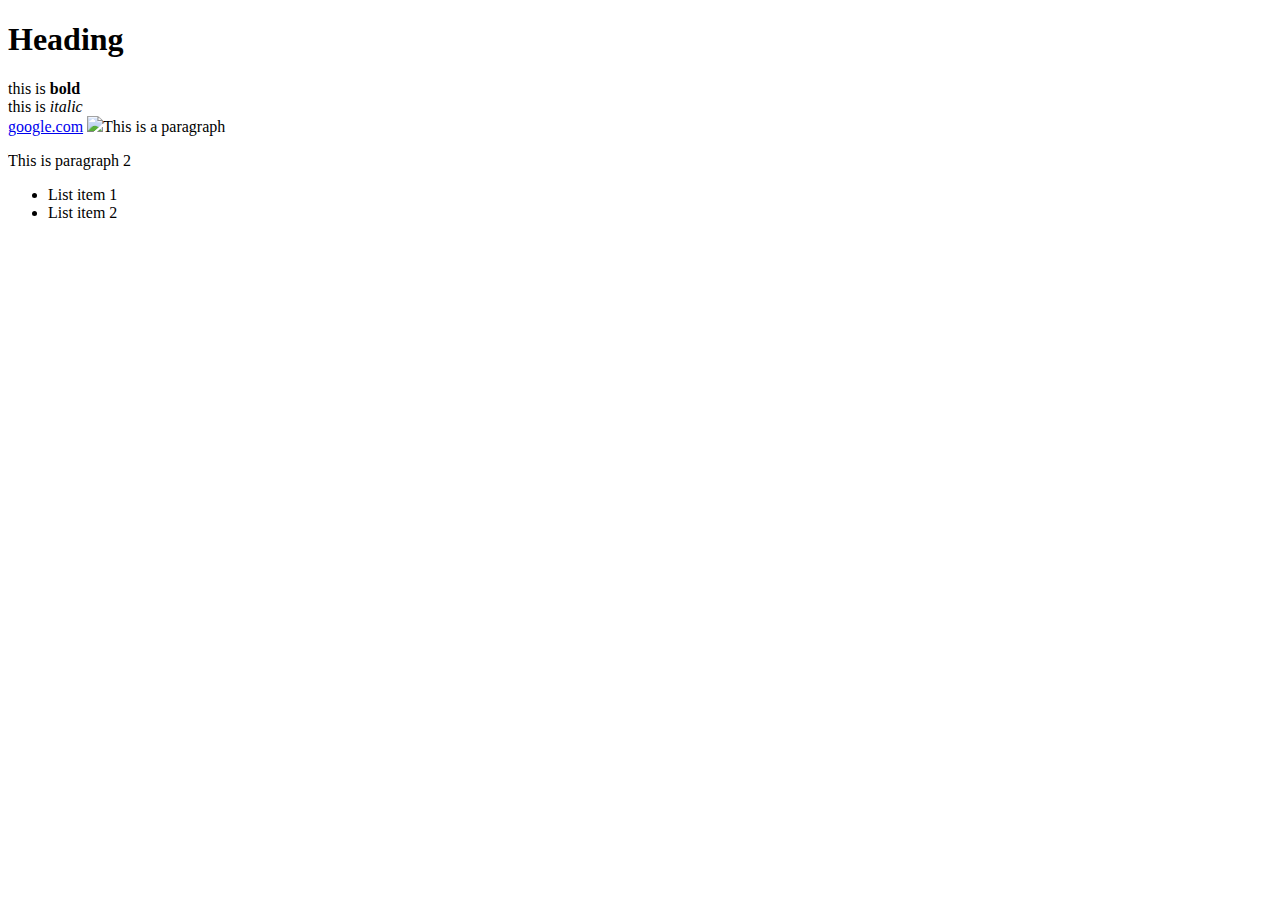
==== HomePage.html @ e1fddb32 "Add files via upload" ====
<!doctype html>
<html>
	<head>
		<title>My Webpage</title>
	</head>
	
	<body>
		<h1>Heading</h1>

		this is <strong>bold</strong><br>
		this is <em>italic</em><br>

		<a href="http://www.google.com">google.com</a>

		<img src="https://helpx.adobe.com/content/dam/help/en/photoshop/using/convert-color-image-black-white/jcr_content/main-pars/before_and_after/image-before/Landscape-Color.jpg"

		<p>This is a paragraph</p>
		<p>This is paragraph 2</p>

		<ul>
			<li>List item 1</li>
			<li>List item 2</li>
		</ul>
	</body>

</html>
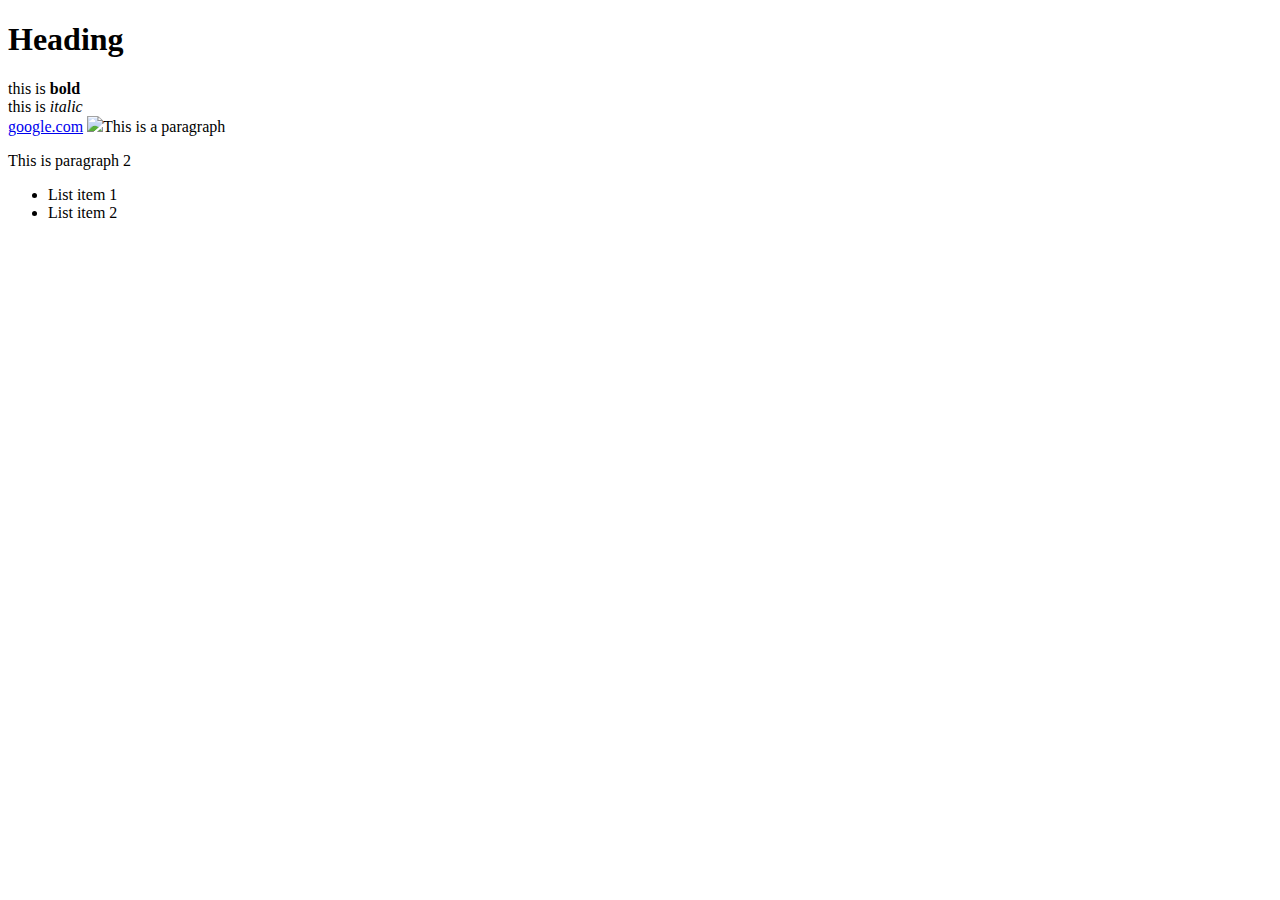
==== commit 001dbe87: "Update HomePage.html" ====
--- a/HomePage.html
+++ b/HomePage.html
@@ -1,3 +1,5 @@
+<!-- My first HTML file -->
+
 <!doctype html>
 <html>
 	<head>
@@ -23,4 +25,4 @@
 		</ul>
 	</body>
 
-</html>+</html>
